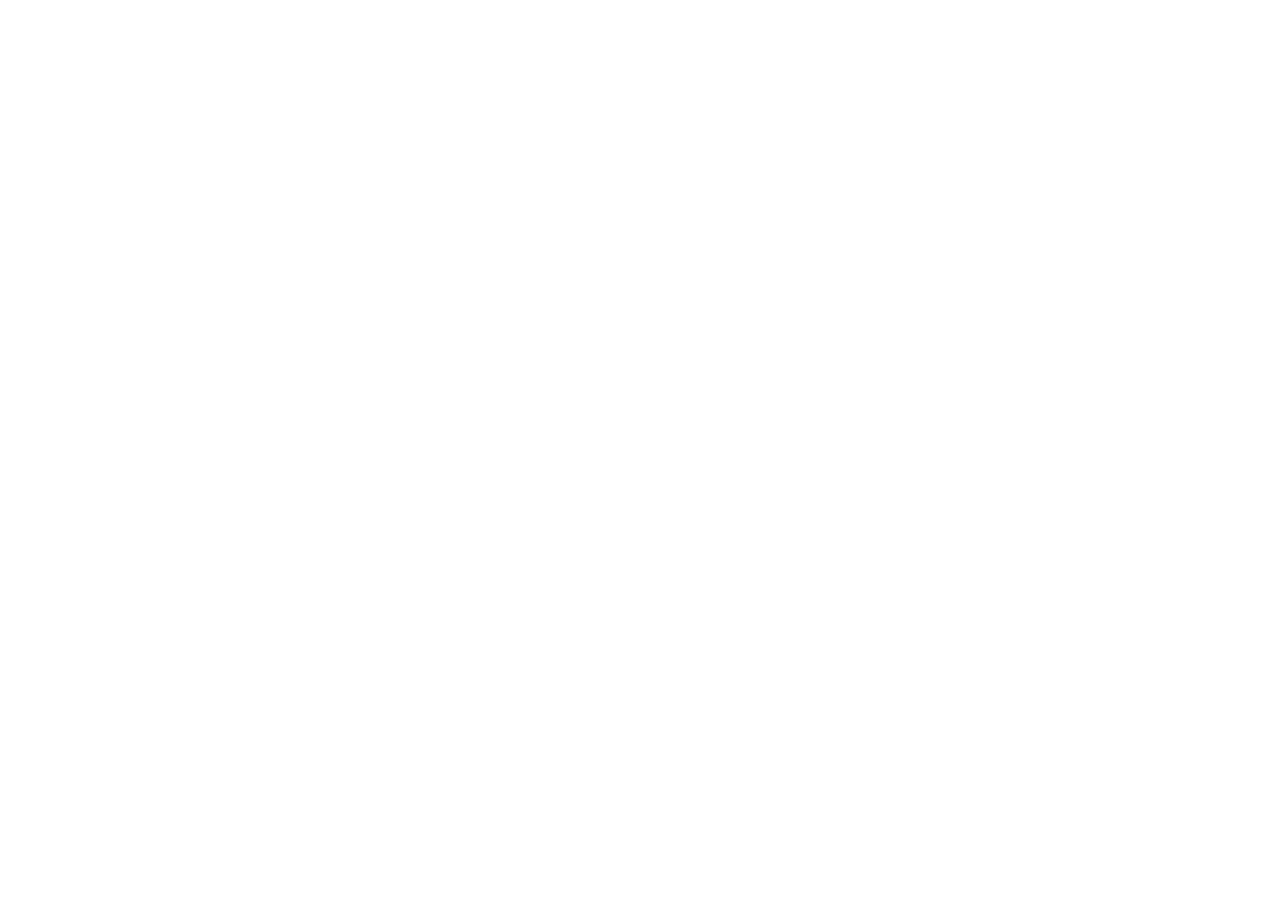
==== index.html @ 93b3b493 "Set up the files" ====
<!DOCTYPE html>
<html lang="en">
<head>
  <meta charset="UTF-8">
  <meta name="viewport" content="width=device-width, initial-scale=1.0">
  <title>Choose the game</title>

</head>
<body>
  
</body>
</html>
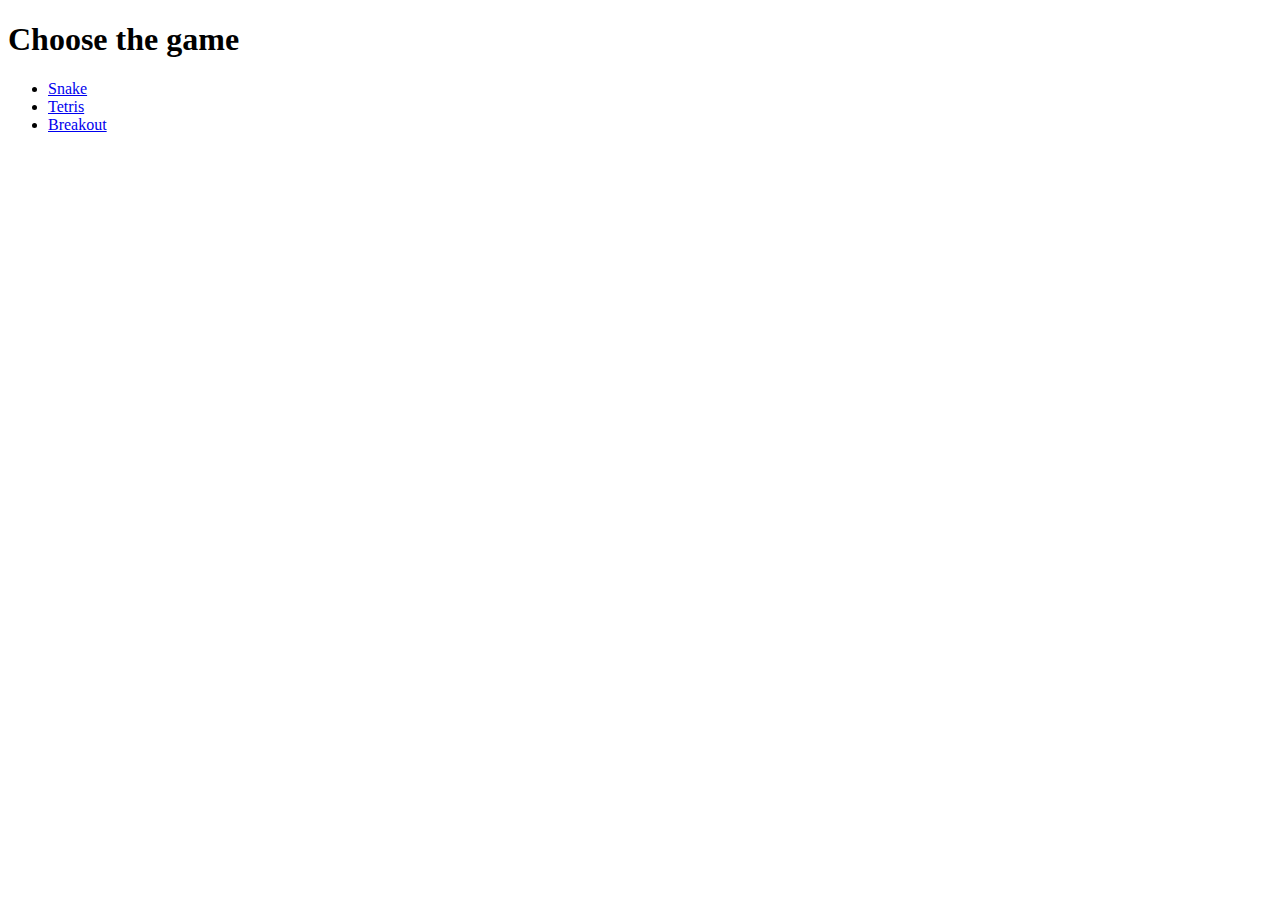
==== commit 1e7418be: "finished breakout design" ====
--- a/index.html
+++ b/index.html
@@ -3,10 +3,15 @@
 <head>
   <meta charset="UTF-8">
   <meta name="viewport" content="width=device-width, initial-scale=1.0">
-  <title>Choose the game</title>
+  <title>JS games</title>
 
 </head>
 <body>
-  
+  <h1>Choose the game</h1>
+  <ul>
+    <li><a href="snake.html">Snake</a></li>
+    <li><a href="tetris.html">Tetris</a></li>
+    <li><a href="breakout.html">Breakout</a></li>
+  </ul>
 </body>
 </html>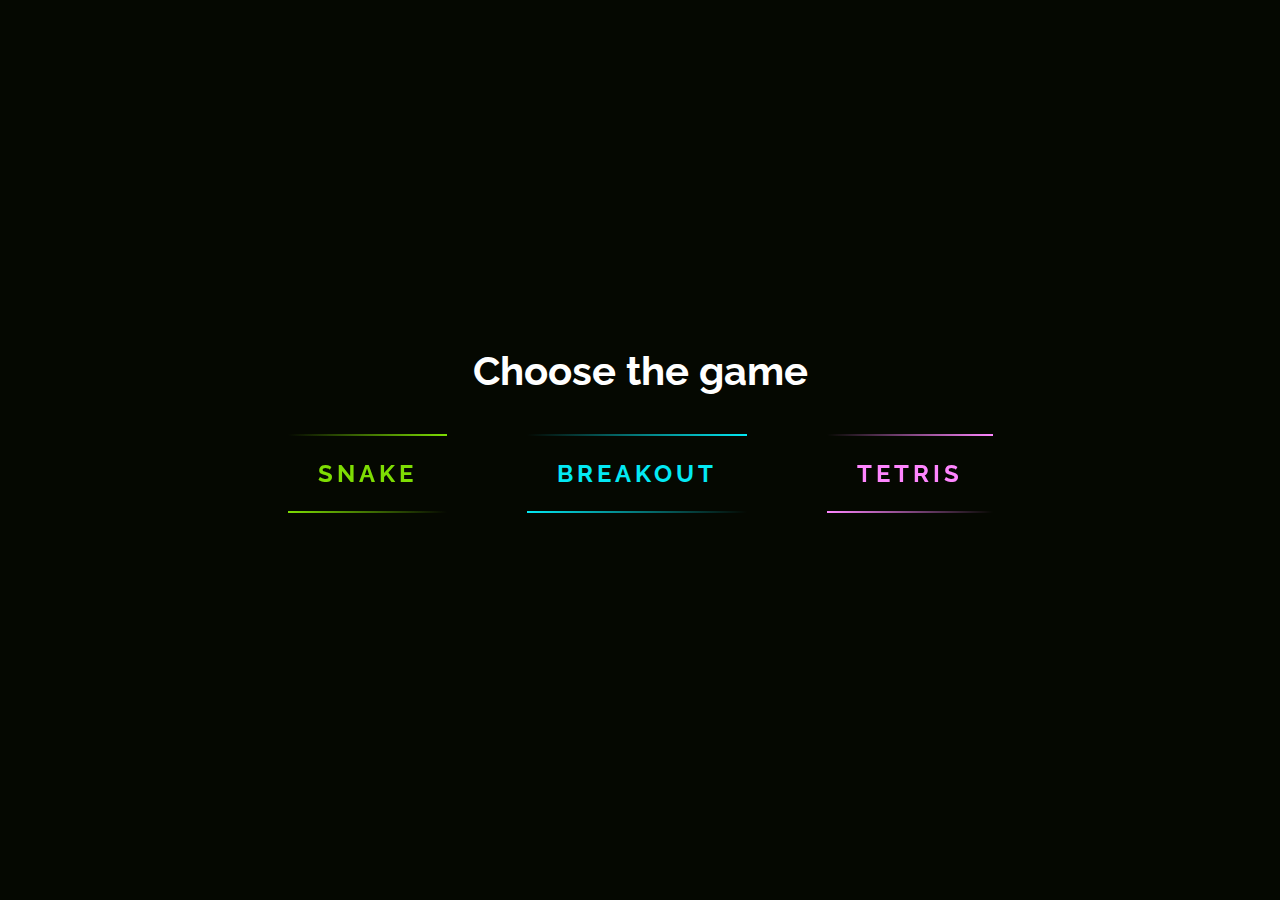
==== commit 074daa28: "styled index.html" ====
--- a/index.html
+++ b/index.html
@@ -4,14 +4,35 @@
   <meta charset="UTF-8">
   <meta name="viewport" content="width=device-width, initial-scale=1.0">
   <title>JS games</title>
+  <link rel="stylesheet" href="styles/index.css">
 
 </head>
 <body>
-  <h1>Choose the game</h1>
-  <ul>
-    <li><a href="snake.html">Snake</a></li>
-    <li><a href="tetris.html">Tetris</a></li>
-    <li><a href="breakout.html">Breakout</a></li>
-  </ul>
+  <div class="title-container">
+    <h1>Choose the game</h1>
+  </div>
+  <div class="button-container">
+    <a href="snake.html">
+      <span></span>
+      <span></span>
+      <span></span>
+      <span></span>
+      Snake
+    </a>
+    <a href="breakout.html">
+      <span></span>
+      <span></span>
+      <span></span>
+      <span></span>
+      Breakout
+    </a>
+    <a href="tetris.html">
+      <span></span>
+      <span></span>
+      <span></span>
+      <span></span>
+      Tetris
+    </a>
+  </div>
 </body>
 </html>--- a/styles/index.css
+++ b/styles/index.css
@@ -0,0 +1,130 @@
+@import url('https://fonts.googleapis.com/css2?family=Raleway:wght@400;700&display=swap');
+*{
+    margin: 0;
+    padding: 0;
+    box-sizing: border-box;
+}
+body{
+    display: flex;
+    flex-direction: column;
+    justify-content: center;
+    align-items: center;
+    height: 100vh;
+    background: #050801;
+    font-family: 'Raleway', sans-serif;
+    font-weight: bold;
+}
+
+h1 {
+    color: white;
+    font-size: 2.5rem;
+}
+
+.button-container {
+    display: flex;
+    justify-content: space-between;
+    font-size: 1.5rem;
+}
+
+a{
+    position: relative;
+    display: inline-block;
+    padding: 25px 30px;
+    margin: 40px 40px;
+    color: #03e9f4;
+    text-decoration: none;
+    text-transform: uppercase;
+    transition: 0.5s;
+    letter-spacing: 4px;
+    overflow: hidden;
+    /* margin-right: 50px; */
+   
+}
+a:hover{
+    background: #03e9f4;
+    color: #050801;
+    box-shadow: 0 0 5px #03e9f4,
+                0 0 25px #03e9f4,
+                0 0 50px #03e9f4,
+                0 0 200px #03e9f4;
+     -webkit-box-reflect:below 1px linear-gradient(transparent, #0005);
+}
+a:nth-child(1){
+    filter: hue-rotate(270deg);
+}
+a:nth-child(3){
+    filter: hue-rotate(110deg);
+}
+a span{
+    position: absolute;
+    display: block;
+}
+a span:nth-child(1){
+    top: 0;
+    left: 0;
+    width: 100%;
+    height: 2px;
+    background: linear-gradient(90deg,transparent,#03e9f4);
+    animation: animate1 2s linear infinite;
+}
+@keyframes animate1{
+    0%{
+        left: -100%;
+    }
+    50%,100%{
+        left: 100%;
+    }
+}
+a span:nth-child(2){
+    top: -100%;
+    right: 0;
+    width: 2px;
+    height: 100%;
+    background: linear-gradient(180deg,transparent,#03e9f4);
+    animation: animate2 2s linear infinite;
+    animation-delay: 0.50s;
+}
+@keyframes animate2{
+    0%{
+        top: -100%;
+    }
+    50%,100%{
+        top: 100%;
+    }
+}
+a span:nth-child(3){
+    bottom: 0;
+    right: 0;
+    width: 100%;
+    height: 2px;
+    background: linear-gradient(270deg,transparent,#03e9f4);
+    animation: animate3 2s linear infinite;
+    animation-delay: 1s;
+}
+@keyframes animate3{
+    0%{
+        right: -100%;
+    }
+    50%,100%{
+        right: 100%;
+    }
+}
+
+
+a span:nth-child(4){
+    bottom: -100%;
+    left: 0;
+    width: 2px;
+    height: 100%;
+    background: linear-gradient(360deg,transparent,#03e9f4);
+    animation: animate4 2s linear infinite;
+    animation-delay: 1.5s;
+}
+@keyframes animate4{
+    0%{
+        bottom: -100%;
+    }
+    50%,100%{
+        bottom: 100%;
+    }
+}